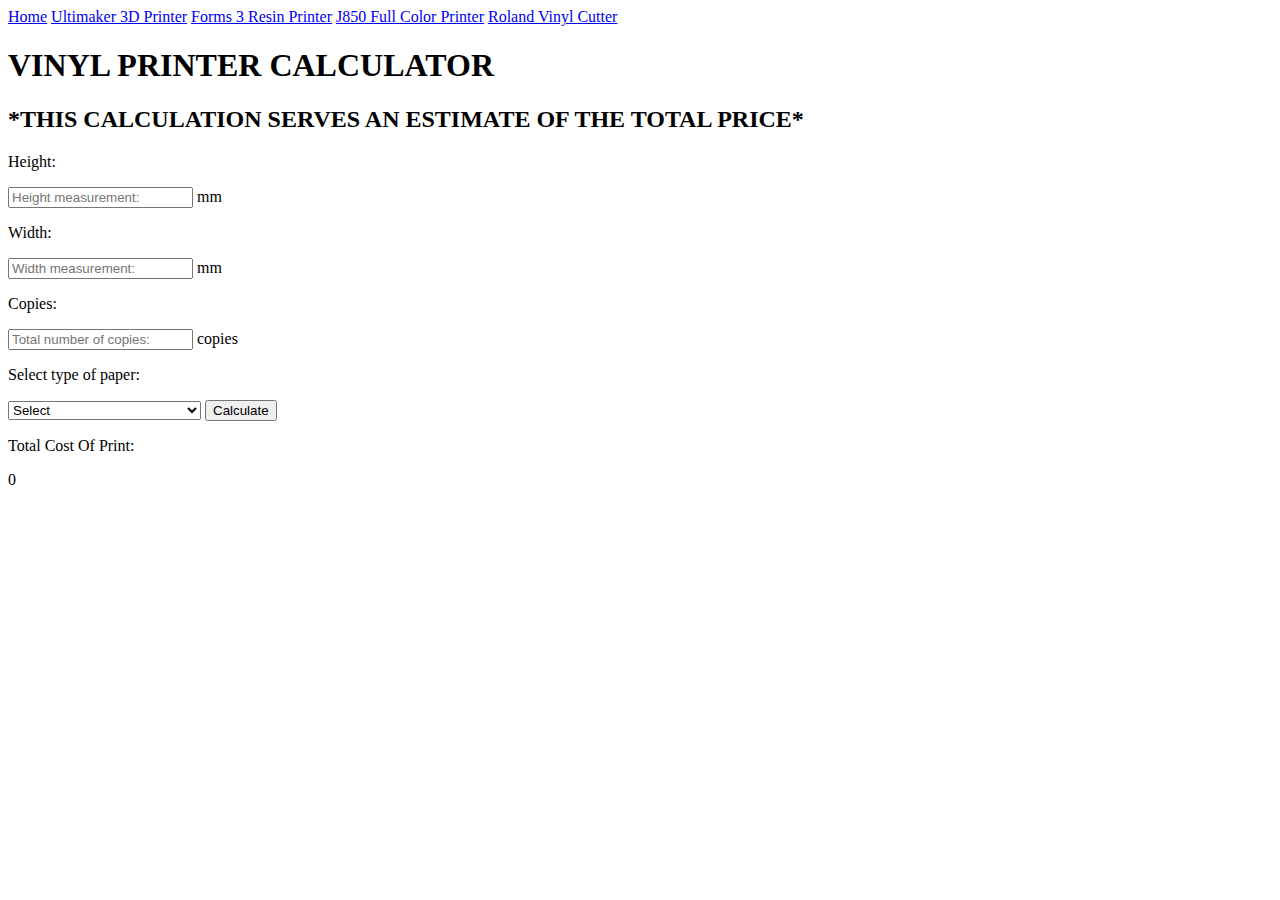
==== cutter.html @ 5f9dd3af "Create cutter.html" ====
<!DOCTYPE html>
<html>

<head>
  <link rel="stylesheet" href="style.css">
</head>

<body>
  <div class="topnav">
    <a href="index.html">Home</a>
    <a href="3d.html">Ultimaker 3D Printer</a>
    <a href="resin.html">Forms 3 Resin Printer</a>
    <a href="j850.html">J850 Full Color Printer</a>
    <a class="active" href="cutter.html">Roland Vinyl Cutter</a>
  </div>
  <div class="container2">
    <h1>VINYL PRINTER CALCULATOR</h1>
    <h2> *THIS CALCULATION SERVES AN ESTIMATE OF THE TOTAL PRICE*</h2>
    <div class="wrapper">
      <p>Height:</p>
      <input type="text" id="length" placeholder="Height measurement: "> mm
      <p>Width:</p>
      <input type="text" id="width" placeholder="Width measurement: "> mm
      <p>Copies:</p>
      <input type="text" id="copies" placeholder="Total number of copies: "> copies
      <p>Select type of paper:</p>
      <select id="services">
        <option selected disabled hidden>Select</option>
        <option value="0.09">Sticker Paper (Matte/Glossy)</option>
        <option value="0.09">Paparazzi Poster Paper</option>
        <option value="0.12">Canvas Poster Paper</option>
        <option value="0.008">Banner Poster Paper</option>
        <option value="0.11">Heat Transfer Paper</option>
        <option value="0.10">Holographic Sticker Paper</option>
      </select>
      <button id="calculate">Calculate</button>
    </div>

    <div class="gram">
      <p>Total Cost Of Print:</p>
      <span id="total">0</span>
    </div>

    <script>
      window.onload = () => {
        document.querySelector('#calculate').onclick = calculateGrams;
      }

      function calculateGrams() {
        let length = parseFloat(document.querySelector('#length').value);
        let width = parseFloat(document.querySelector('#width').value);
        let copies = parseFloat(document.querySelector('#copies').value);
        let services = document.querySelector('#services').value;

        if (isNaN(length) || isNaN(width) || isNaN(copies)) {
          alert("Please enter valid values for Length, Width and Copies");
          return;
        }

        if (width * copies > 700) {
          length = (length + 4) * Math.ceil((width * copies) / 700);
        }

        let total;
        if (services === '0.10') {
          total = (length * 0.1) / 10;
        } else if (services === '0.09') {
          total = (length * 0.09) / 20;
        } else if (services === '0.12') {
          total = (length * 0.12) / 10;
        } else if (services === '0.008') {
          total = (length * 0.09) / 10;
        } else if (services === '0.11') {
          total = (length * 0.11) / 10;

        } else {
          alert("Please select a paper type");
          return;
        }
        total = total.toFixed(1);

        document.querySelector('.gram').style.display = 'block';

        if (length <= 60 && services === '0.08') {
          document.querySelector('#total').innerHTML = '$' + total + ' OR  free for your first sticker print under 60mm of the day';
        } else {
          document.querySelector('#total').innerHTML = '$' + total;
        }
      }
    </script>
</body>

</html>
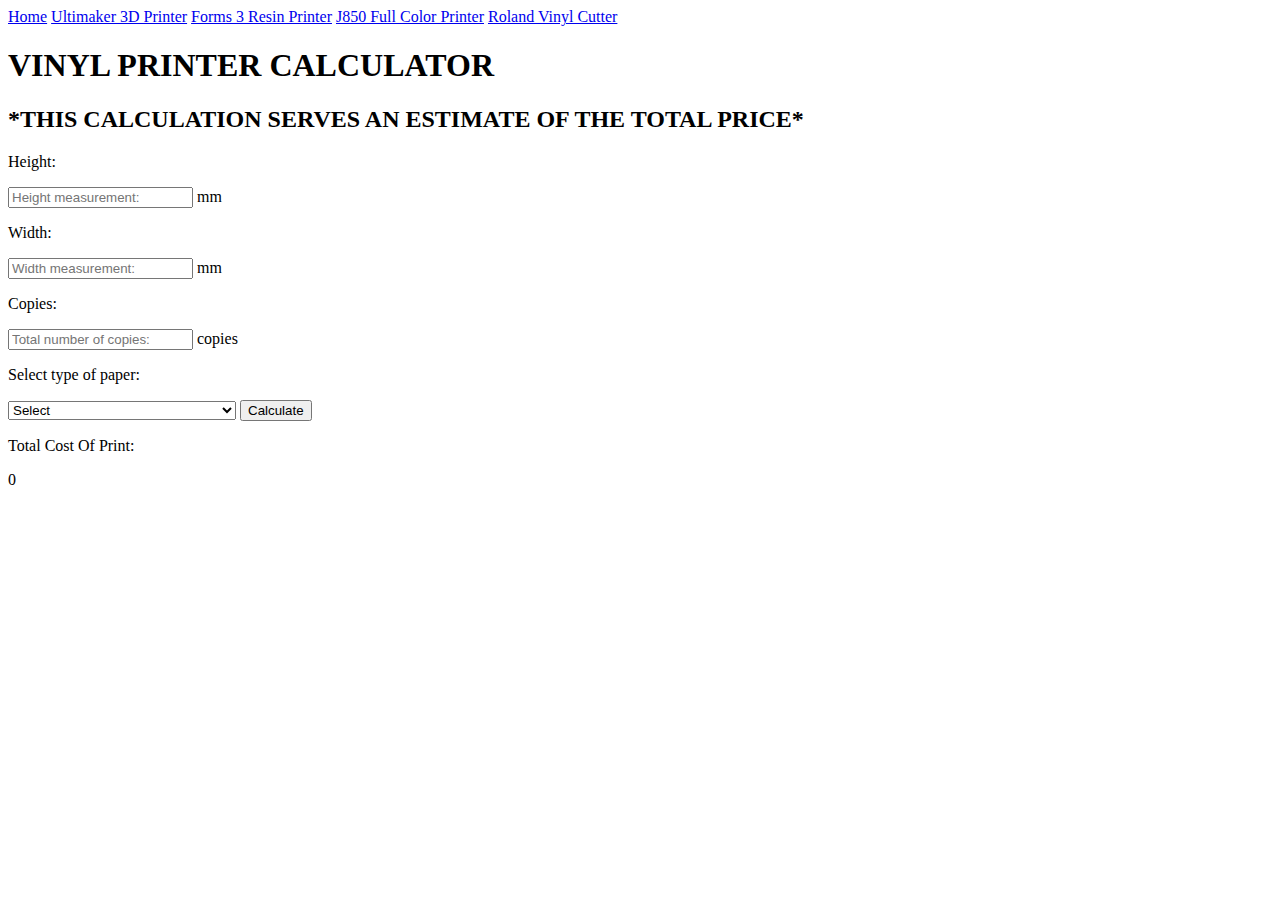
==== commit e6d3145f: "Merge pull request #1 from ChapmanDCILab/main" ====
--- a/cutter.html
+++ b/cutter.html
@@ -1,4 +1,109 @@
 <!DOCTYPE html>
+<html>
+
+<head>
+  <link rel="stylesheet" href="style.css">
+</head>
+
+<body>
+  <div class="topnav">
+    <a href="index.html">Home</a>
+    <a href="3d.html">Ultimaker 3D Printer</a>
+    <a href="resin.html">Forms 3 Resin Printer</a>
+    <a href="j850.html">J850 Full Color Printer</a>
+    <a class="active" href="cutter.html">Roland Vinyl Cutter</a>
+  </div>
+  <div class="container2">
+    <h1>VINYL PRINTER CALCULATOR</h1>
+    <h2> *THIS CALCULATION SERVES AN ESTIMATE OF THE TOTAL PRICE*</h2>
+    <div class="wrapper">
+      <p>Height:</p>
+      <input type="text" id="length" placeholder="Height measurement: "> mm
+      <p>Width:</p>
+      <input type="text" id="width" placeholder="Width measurement: "> mm
+      <p>Copies:</p>
+      <input type="text" id="copies" placeholder="Total number of copies: "> copies
+      <p>Select type of paper:</p>
+      <select id="services">
+        <option selected disabled hidden>Select</option>
+        <option value="0.10">Sticker Paper (Matte/Glossy/Clear)</option> 
+        <option value="0.15">Butcher Paper</option>
+        <option value="0.16">Wallflair Sticker Paper</option>
+        <option value="0.13">Paparazzi Poster Paper</option>
+        <option value="0.12">Canvas Poster Paper</option>
+        <option value="0.09">Roly Poly Poster Paper</option>
+        <option value="0.08">Static Cling Paper</option>
+        <option value="0.12">Heat Transfer Paper</option>
+        <option value="0.14">Holographic Sticker Paper</option>
+      </select>
+      <button id="calculate">Calculate</button>
+    </div>
+
+    <div class="gram">
+      <p>Total Cost Of Print:</p>
+      <span id="total">0</span>
+    </div>
+
+    <script>
+      window.onload = () => {
+        document.querySelector('#calculate').onclick = calculateGrams;
+      }
+
+      function calculateGrams() {
+        let length = parseFloat(document.querySelector('#length').value);
+        let width = parseFloat(document.querySelector('#width').value);
+        let copies = parseFloat(document.querySelector('#copies').value);
+        let services = document.querySelector('#services').value;
+
+        if (isNaN(length) || isNaN(width) || isNaN(copies)) {
+          alert("Please enter valid values for Length, Width and Copies");
+          return;
+        }
+
+        if (width * copies > 700) {
+          length = (length + 4) * Math.ceil((width * copies) / 700);
+        }
+
+        let total;
+        if (services === '0.10') {
+          total = (length * 0.1) / 20;
+        } else if (services === '0.09') {
+          total = (length * 0.09) / 10;
+        } else if (services === '0.08') {
+          total = (length * 0.08) / 10;
+        } else if (services === '0.12') {
+          total = (length * 0.12) / 10;
+        } else if (services === '0.13') {
+          total = (length * 0.1) / 20;
+        } else if (services === '0.14') {
+          total = (length * 0.10) / 10;
+        } else if (services === '0.15') {
+          total = (length * 0.10) / 100;
+        } else if (services === '0.16') {
+          total = (length * 0.11) / 20;
+        } else {
+          alert("Please select a paper type");
+          return;
+        }
+        total = total.toFixed(1);
+
+        document.querySelector('.gram').style.display = 'block';
+
+        if (length <= 60 && services === '0.10') {
+          document.querySelector('#total').innerHTML = '$' + total + ' OR  free for your first sticker print under 60mm of the day!';
+        }
+        else if (length <= 800 && services === '0.15') {
+            document.querySelector('#total').innerHTML = '$' + total + ' OR  free for your first print under 800mm of the week!';
+        } else {
+          document.querySelector('#total').innerHTML = '$' + total;
+        }
+      }
+    </script>
+</body>
+
+</html>
+
+<!-- <!DOCTYPE html>
 <html>
 
 <head>
@@ -90,4 +195,4 @@
     </script>
 </body>
 
-</html>
+</html> -->
